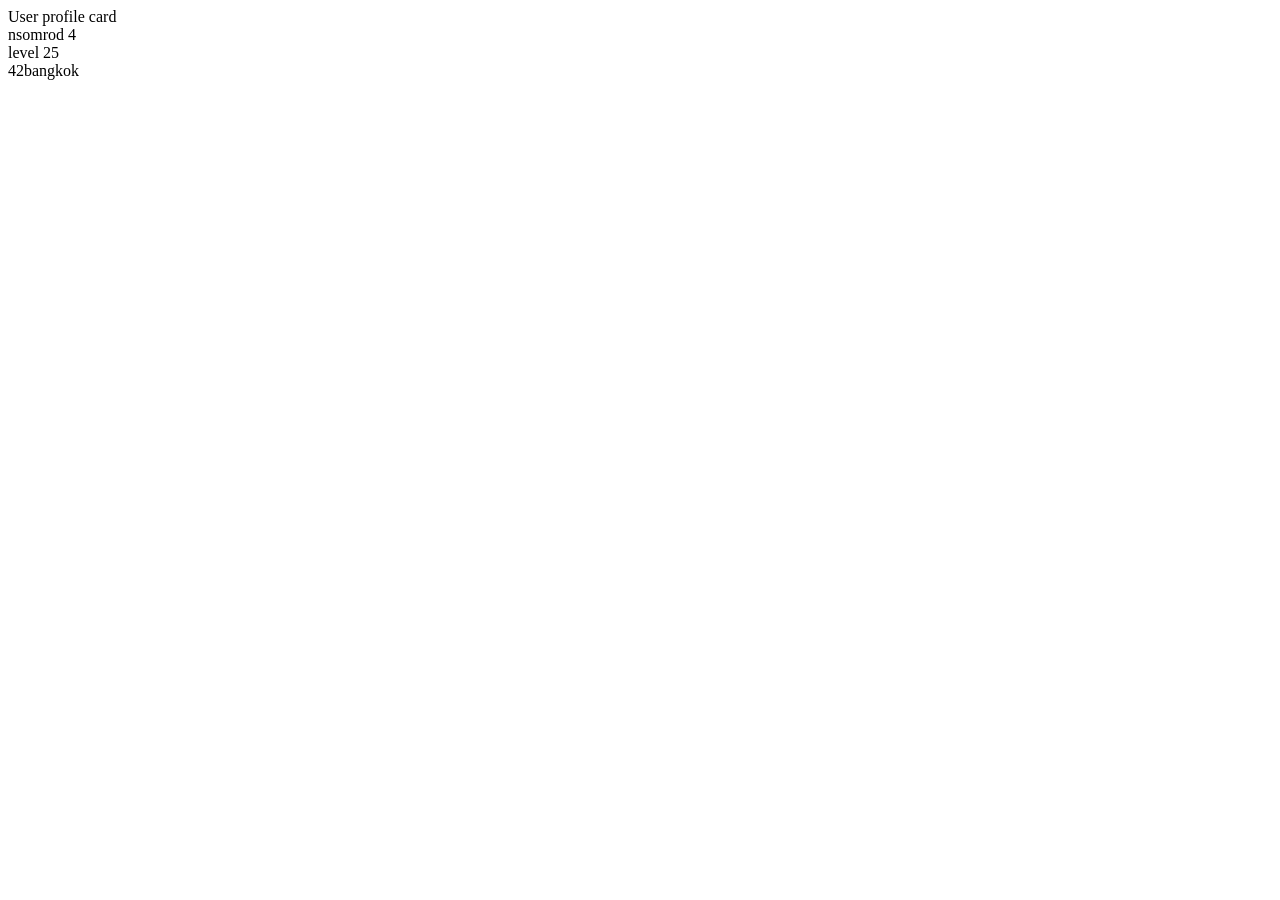
==== cell02/ex03/card.html @ d1ef9898 "cell02/ex02" ====
<!DOCTYPE html>
<html lang="en">
<head>
    <meta charset="UTF-8">
    <meta name="viewport" content="width=device-width, initial-scale=1.0">
    <title>Document</title>
</head>
<body>
    <div>User profile card</div>
    <div class="box">
      <div class="card">
          <div class="img"></div>
          <div class="name">nsomrod 4 </div>
          <div class="text">level 25</div>
          <div class="text">42bangkok</div>
          <div
          <div>
               <div class="facebook"></div>
               <div class="ig"></div>
          </div>
          <div class="content"</div>
      </div>
    </div>
</body>
</html>
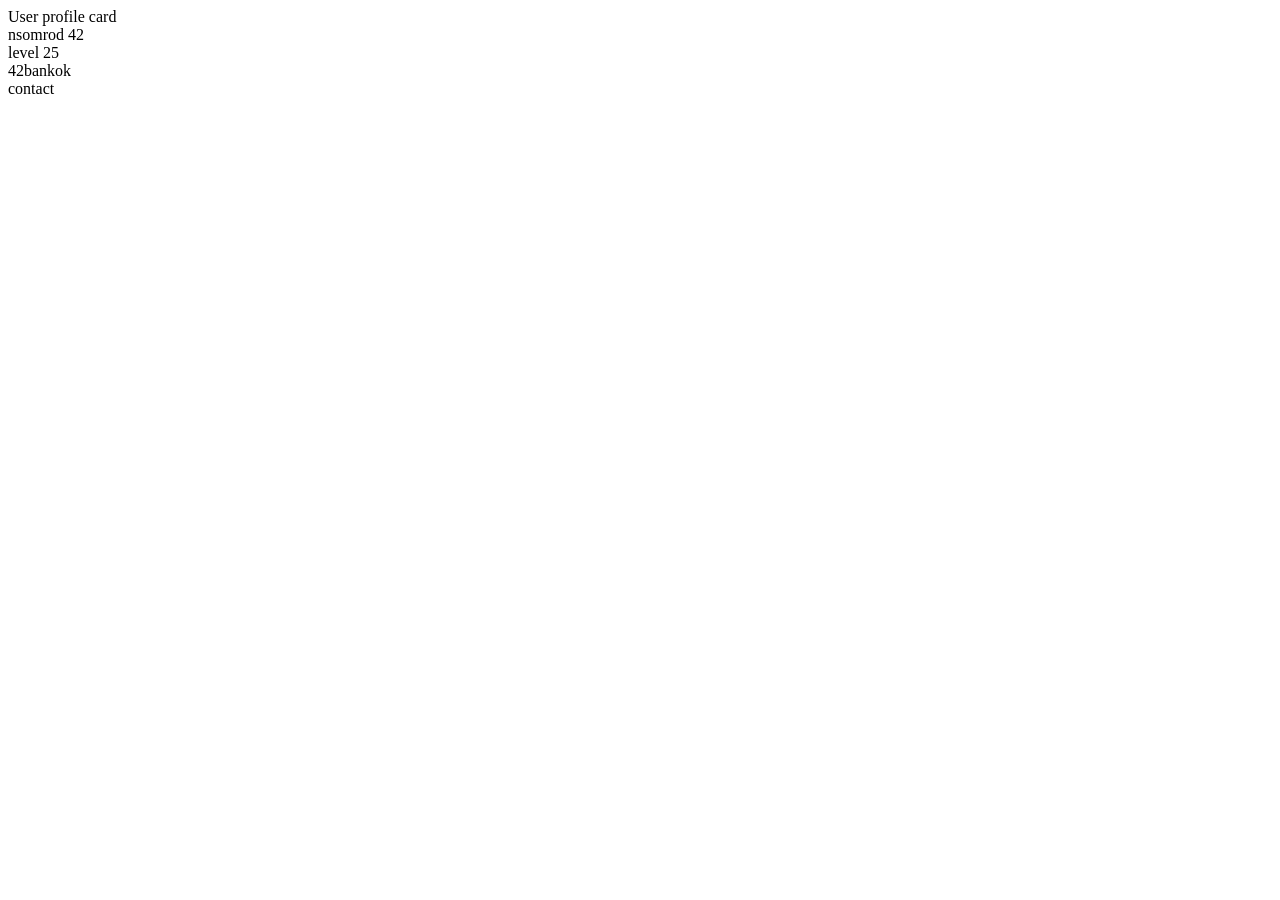
==== commit f973a394: "cell02/ex03" ====
--- a/cell02/ex03/card.html
+++ b/cell02/ex03/card.html
@@ -6,20 +6,20 @@
     <title>Document</title>
 </head>
 <body>
-    <div>User profile card</div>
-    <div class="box">
-      <div class="card">
-          <div class="img"></div>
-          <div class="name">nsomrod 4 </div>
-          <div class="text">level 25</div>
-          <div class="text">42bangkok</div>
-          <div
-          <div>
-               <div class="facebook"></div>
-               <div class="ig"></div>
-          </div>
-          <div class="content"</div>
-      </div>
+    <div class="header"> User profile card</div>
+
+<div class="box">
+    <div class="card">
+        <div class="img"></div>
+        <div>nsomrod 42 </div>
+        <div>level 25</div>
+        <div>42bankok</div>
+        <div class="social">
+          <a><div class="facebook"></div>
+            <div class="ig"></div>
+        </div>
+        <div>contact</div>
     </div>
+</div>
 </body>
 </html>
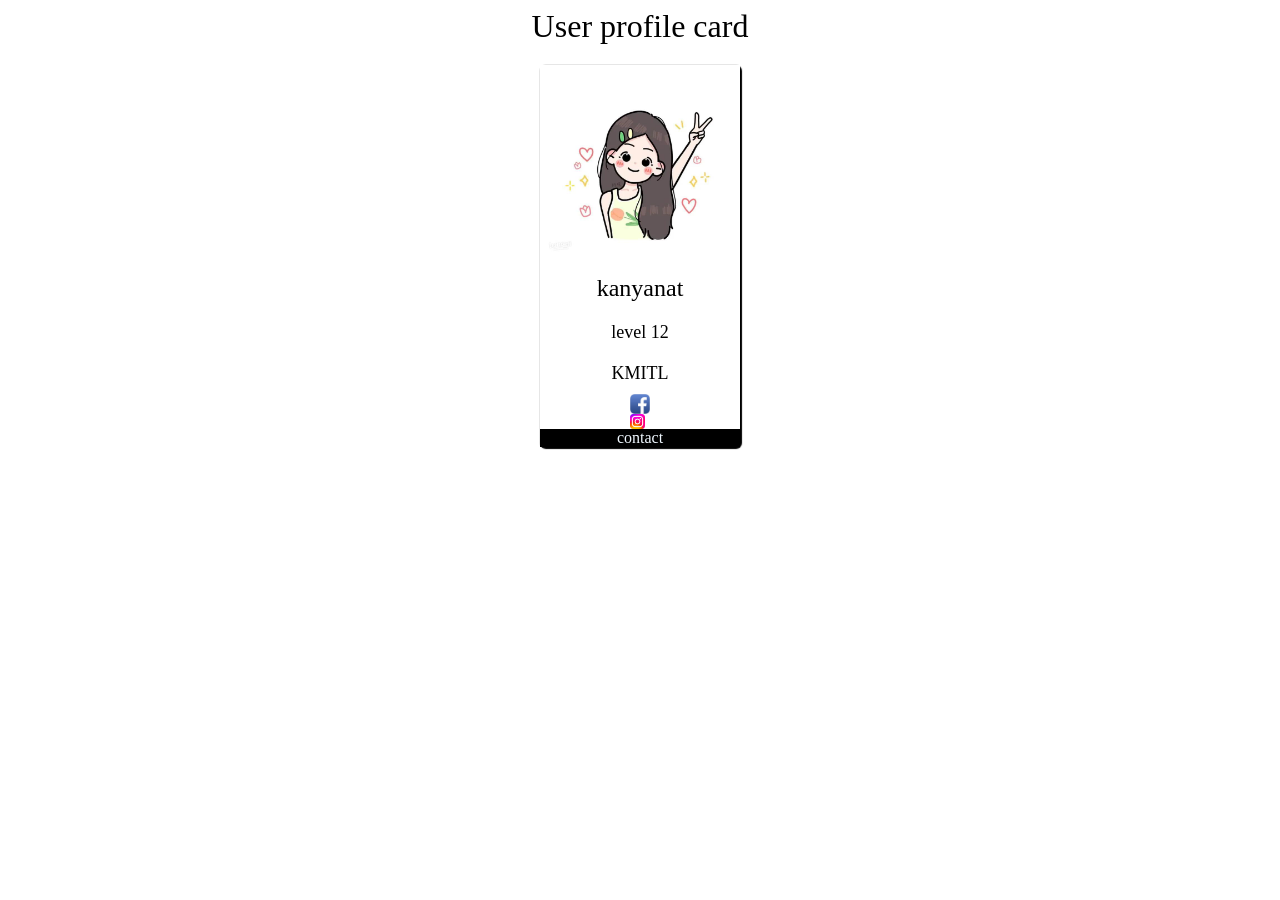
==== commit ed26f3dc: "celll02/ex03" ====
--- a/cell02/ex03/card.html
+++ b/cell02/ex03/card.html
@@ -4,6 +4,7 @@
     <meta charset="UTF-8">
     <meta name="viewport" content="width=device-width, initial-scale=1.0">
     <title>Document</title>
+    <link rel="stylesheet" href="card.css">
 </head>
 <body>
     <div class="header"> User profile card</div>
@@ -11,15 +12,16 @@
 <div class="box">
     <div class="card">
         <div class="img"></div>
-        <div>nsomrod 42 </div>
-        <div>level 25</div>
-        <div>42bankok</div>
+        <div class="name">kanyanat</div>
+        <div class="text">level 12</div>
+        <div class="text">KMITL</div>
         <div class="social">
-          <a><div class="facebook"></div>
-            <div class="ig"></div>
+            <a href=""><div class="facebook"></div></a>
+            <a href=""><div class="ig"></div></a>
         </div>
-        <div>contact</div>
+        <div class="contact">contact</div>
+
+        </div>
     </div>
-</div>
 </body>
 </html>
--- a/cell02/ex03/card.css
+++ b/cell02/ex03/card.css
@@ -0,0 +1,60 @@
+.header {
+    text-align: center;
+    font-size: 32px;
+    margin-bottom: 20px;
+}
+.box {
+    display: flex;
+    justify-content: center;
+}
+
+.card {
+    display: flex;
+    flex-direction: column;
+    justify-content: center;
+    align-items: center;
+    box-shadow: 1px 1px 1px 1px;
+    width: 200px;
+    border-radius: 5px;
+
+}
+.img {
+    width: 100%;
+    min-height: 200px;
+    background-image: url("Ao1.my.jpeg");
+    background-position: center;
+    background-repeat: no-repeat;
+    background-size: cover;
+}
+
+.name {
+    font-size: 24px;
+    padding: 10px;
+}
+.text {
+    font-size: 18px;
+    padding: 5%;
+}
+.contact {
+    background-color: black;
+    width: 100%;
+    color: aliceblue;
+    text-align: center;
+}
+.facebook {
+    width: 20px;
+    height: 20px;
+    background-image: url("facebook.jpg");
+    background-position: center;
+    background-repeat: no-repeat;
+    background-size: cover;
+}
+
+.ig {
+    width: 15px;
+    height: 15px;
+    background-image: url(ig.png);
+    background-position: center;
+    background-repeat: no-repeat;
+    background-size: cover;
+}
